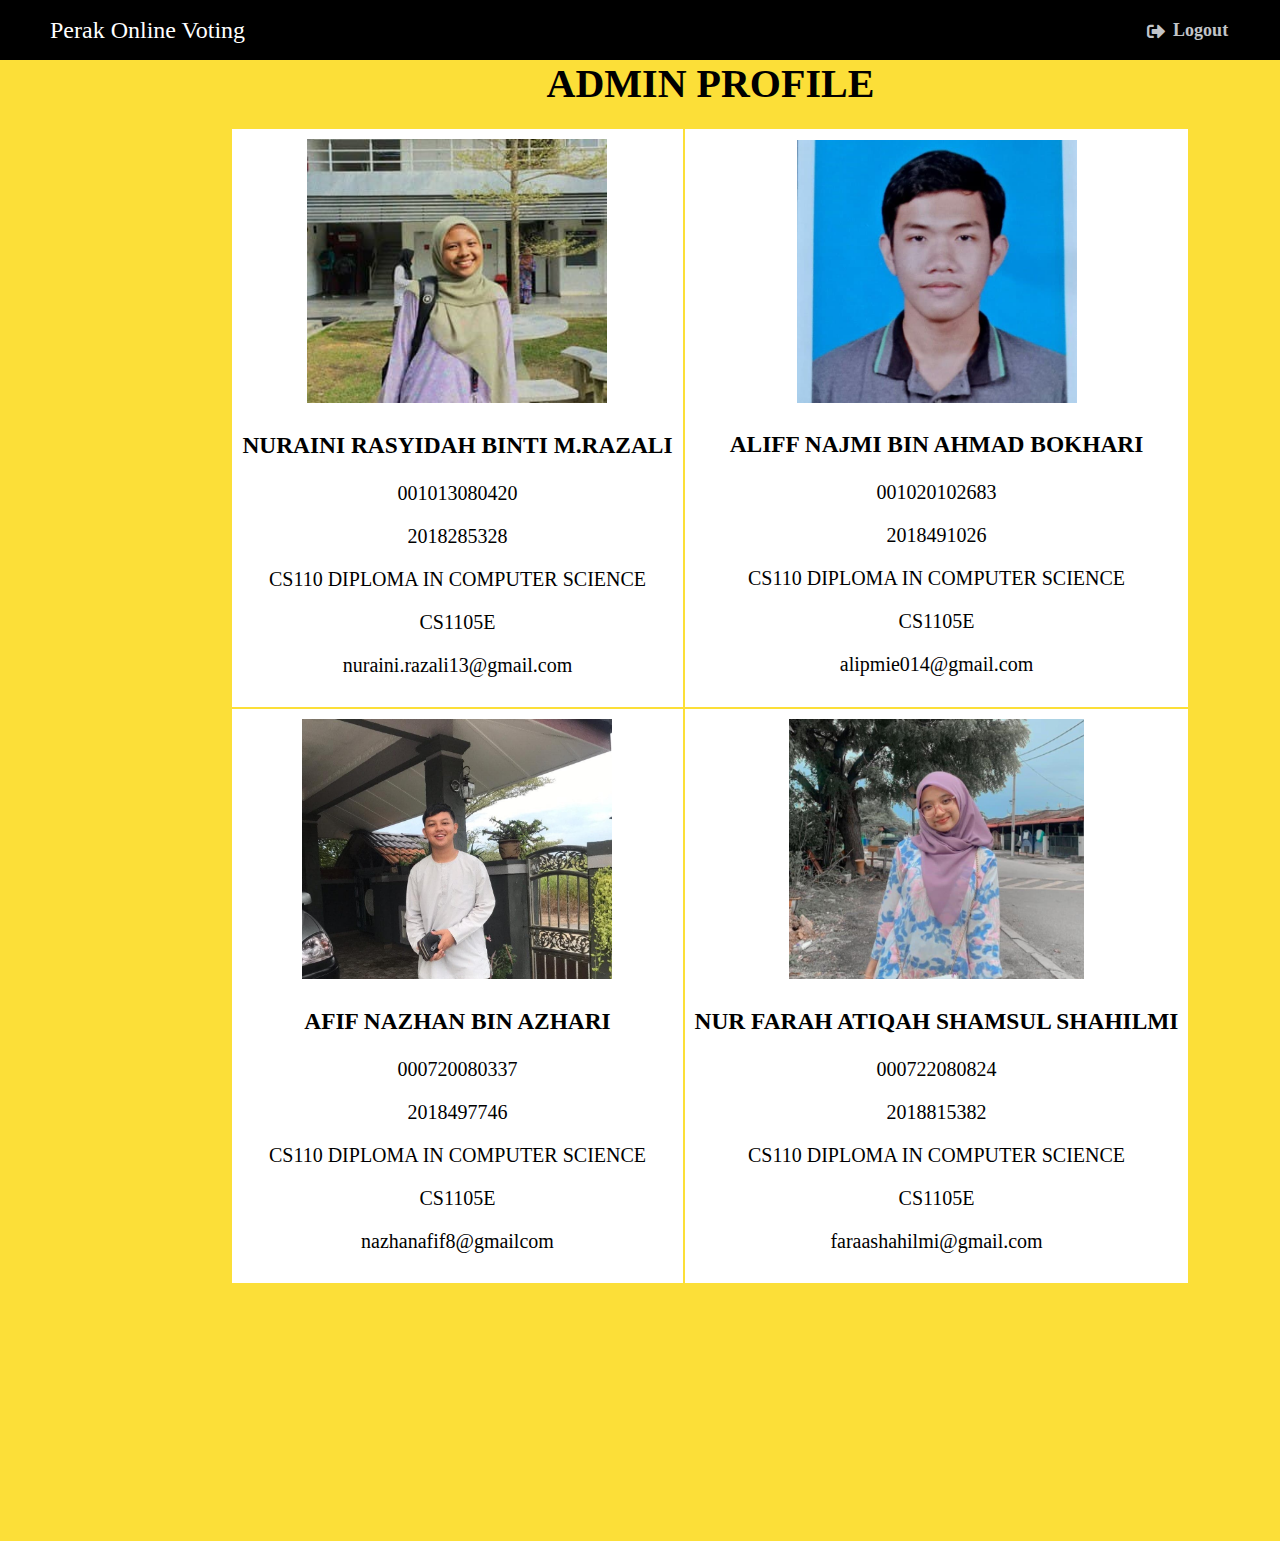
==== adminpro.html @ 9f9e4a39 "Add files via upload" ====
<!DOCTYPE html>
<html>
<head>
 <title>ADMIN</title>
 <meta name="viewport" content="width=device-width, initial-scale=1">
 <link rel="stylesheet" type="text/css" href="style.css">
 <link rel="stylesheet" href="https://use.fontawesome.com/releases/v5.7.1/css/all.css">
 <style type="text/css">
   .table1 caption{
       text-align: center;
       font-weight: bold;
       font-size: 40px;
       margin-bottom: 20px;
    }
    .table1{
       position: center;
       width: 1000px;
       margin-left: 18%;
       margin-bottom: 20%;
    }
    .table1 td{
       padding: 10px;
       font-size: 20px;
       text-align: center;
    }
    .table1 tr:nth-child(even){
        background-color: #fff;
    }
    .table1 tr:nth-child(odd){
       background-color: #fff;
    }
</style>
</head>
<body style="background-color: #fcdf38;">
 <div class="navtop">
  <a href="dashboardadmin.php"><h1>Perak Online Voting</h1></a>
  <a href="logoutadmin.php" style="margin-left: 65%;"><i class="fas fa-sign-out-alt"></i>Logout</a>
 </div>
 <div class="table1">
   <table>
   <caption>ADMIN PROFILE</caption>
   <tr>
    <td><img src="photo_2021-01-14_20-50-55.jpg" width="300px">
     <h3><p>NURAINI RASYIDAH BINTI M.RAZALI</p></h3>
     <p>001013080420</p>
     <p>2018285328</p>
     <p>CS110 DIPLOMA IN COMPUTER SCIENCE</p>
     <p>CS1105E</p>
     <p>nuraini.razali13@gmail.com</p>
    </td>

    <td><img src="photo_2021-01-14_20-50-52.jpg" width="280px">
     <h3><p>ALIFF NAJMI BIN AHMAD BOKHARI</p></h3>
     <p>001020102683</p>
     <p>2018491026</p>
     <p>CS110 DIPLOMA IN COMPUTER SCIENCE</p>
     <p>CS1105E</p>
     <p>alipmie014@gmail.com</p></td>
   </tr>
   <tr>
    <td><img src="photo_2021-01-14_20-50-47.jpg" width="310px">
     <h3><p>AFIF NAZHAN BIN AZHARI</p></h3>
     <p>000720080337</p>
     <p>2018497746</p>
     <p>CS110 DIPLOMA IN COMPUTER SCIENCE</p>
     <p>CS1105E</p>
     <p>nazhanafif8@gmailcom</p></td>

    <td><img src="photo_2021-01-14_20-50-51.jpg" width="295px">
     <h3><p>NUR FARAH ATIQAH SHAMSUL SHAHILMI</p></h3>
     <p>000722080824</p>
     <p>2018815382</p>
     <p>CS110 DIPLOMA IN COMPUTER SCIENCE</p>
     <p>CS1105E</p>
     <p>faraashahilmi@gmail.com</p></td>
   </tr>

  </table>
 </div>

</body>
</html>
---- style.css ----
*{
	box-sizing: border-box;
}
body {
  	margin: 0;
  	overflow-x: hidden;
}
.header {
	width: 35%;
	margin: 50px auto 0px;
	color: white;
	background: black;
	text-align: center;
	border: 1px solid black;
	border-bottom: none;
	border-radius: 10px 10px 0px 0px;
	padding: 10px 10px;
}
.former {
	width: 35%;
	margin: 0px auto;
	padding: 20px;
	border: 1px solid #f0f0f0;
	background: white;
	border-radius: 0px 0px 10px 10px;
}
.content {
	width: 35%;
	margin: 0px auto;
	padding: 20px;
	border: 1px solid white;
	background: white;
	border-radius: 0px 0px 10px 10px;
}
.input-group {
	margin: 10px 0px 10px 10px;
}
.input-group label {
	display: block;
	text-align: left;
	margin: 3px;
}
.input-group input {
	height: 30px;
	width: 90%;
	padding: 5px 10px;
	font-size: 16px;
	border-radius: 5px;
	border: 1px solid gray;
}
.btn {
    width: 30%;
	padding: 10px;
	font-size: 15px;
	color: white;
	background: black;
	border:none;
	border-radius: 5px;
}
.error {
	width: 92%;
	margin: 0px auto;
	padding: 10px;
	border: 1px solid #a94442;
	color: #a94442;
	background: #f2dede;
	border-radius: 5px;
	text-align: left;
}
.success {
	color: red;
	background: #ffbeab;
	border: 1px solid red;
	margin-bottom: 20px;
	padding-top: 0px;
    padding-bottom: 0px;
    margin-top: 20px;
}
.nav-area {
	float: right;
	list-style: none;
	margin-top: 30px;
	margin-right: 10px;

}
.nav-area li {
	display: inline-block;
}
.nav-area li a{
	color: black;
	text-decoration: none;
	padding: 10px 30px;
	font-family: poppins;
	font-size: 18px;
}
.nav-area li a:hover{
	background: #fff;
	color: #333;
}
.bg-img {
	background-image: url("Untitled design.png");
	height: 100vh;
	background-position: center;
	background-repeat: no-repeat;
	background-size: cover;
	position: relative;
}
.logo img{
	width: 120px;
	float: left;
	height: auto;
	margin-left: 50px;
}
.welcome-text {
	position: absolute;
	width: 600px;
	height: 300px;
	margin: 20% 30%;
	text-align: center;
}
.welcome-text h1{
	text-align: center;
	color: black;
	text-transform: uppercase;
	font-size: 60px;
}
.welcome-text a{
	border: 1px solid black;
	padding: 10px 25px;
	text-decoration: none;
	text-transform: uppercase;
	font-size: 18px;
	margin-top: 20px;
	display: inline-block;
	color: black;
}
.welcome-text a:hover{
	border: 1px solid white;
	background: white;
	color: black;
}
.footer{
	width:auto; 
	margin:0 auto; 
	background-color: #ffe8a5;
}
.bottom_addr {
	font-size: 20px;
	color: black;
	padding: 10px 0 15px 0;
	text-align:center; 
}
.pic-vid {
	float: left;
	margin-right:15px;
	margin-top: 200px;
	padding: 10px 25px;
}
.contact-form{
  	width: 500px;
  	margin: auto;
  	padding: 0 10px 10px;
  	overflow: hidden;
}
.contact-form-text{
 	display: block;
  	width: 100%;
  	box-sizing: border-box;
  	margin: 16px 0;
  	border: 0;
  	background: #111;
  	padding: 20px 40px;
 	outline: none;
 	color: #ddd;
 	transition: 0.5s;
 	margin-bottom: 10px;
}
.contact-form-text:focus{
 	box-shadow: 0 0 10px 4px #34495e;
}
textarea.contact-form-text{
  	resize: none;
  	height: 120px;
}
.contact-form-btn{
  	float: right;
  	border: 0;
  	background: black;
  	color: #fff;
  	padding: 12px 50px;
  	border-radius: 20px;
  	cursor: pointer;
  	transition: 0.5s;
}
.contact-form-btn:hover{
  	background: white;
  	color: black;
  	border: 1px solid black;
}
.text2 {
	position: absolute;
	width: 600px;
	height: 250px;
	margin: 13% 30%;
	text-align: center;
}
.text2 h1{
	text-align: center;
	color: black;
	text-transform: uppercase;
	font-size: 55px;
}
.footer1{
	width:auto; 
	margin:0 auto; 
	background-color: #ffe8a5;
}
.bottom_addr1 {
	font-size: 20px;
	color: black;
	padding: 150px 0 15px 0;
	text-align:center; 
}
.navtop {
	background-color: black;
	height: 60px;
	width: 100%;
	border: 0;
	display: flex;
	margin: 0 auto;
	width: 100%;
	height: 100; 
}
.navtop h1, a {
	display: inline-flex;
	align-items: center;
}
.navtop h1 {
	flex: 1;
	font-size: 24px;
	padding: 0;
	margin: 0;
	color: white;
	font-weight: normal;
	height: 50px;
    margin-left: 30px;
    font-family: "Times New Roman", Times, serif;
}
.navtop a {
	padding: 0 20px;
	text-decoration: none;
	color: #c1c4c8;
	font-weight: bold;
	margin-right: 30px;
    font-size: 18px
}
.navtop a i {
	padding: 2px 8px 0 0;
}
.navtop a:hover {
	color: white;
}
.choose {
	position: absolute;
    margin-left: 12%;
    margin-top: 5%;
    display: inline-block;
}
.btn1 {
	padding: 30px;
    font-size: 20px;
    color: white;
    background: black;
    border: none;
    border-radius: 25px;
    display: inline-block;
    text-align: center;
    align-items: flex-start;
}
.btn2 {
	padding: 30px 55px 30px 55px;
    font-size: 20px;
    color: white;
    background: black;
    border: none;
    border-radius: 25px;
    display: inline-block;
    text-align: center;
    align-items: flex-start;
}
.former1 {
	width: 50%;
	margin: 0px auto 10px;
	padding: 20px;
	border: 1px solid #f0f0f0;
	background: white;
	border-radius: 0px 0px 10px 10px;
}
.header1 {
	width: 50%;
	margin: 50px auto 0px;
	color: white;
	background: black;
	text-align: center;
	border: 1px solid black;
	border-bottom: none;
	border-radius: 10px 10px 0px 0px;
	padding: 10px 10px;
}
.btn3 {
	padding: 10px;
	font-size: 15px;
	color: white;
	background: black;
	border:none;
	border-radius: 5px;
	margin-left: 75%;
	width: 15%;
}
.input-group1 {
	margin: 0px 0px 0px 30px;
}
.input-group1 input {
	height: 30px;
	width: 70%;
	padding: 5px 10px;
	font-size: 16px;
	border-radius: 5px;
	border: 1px solid gray;
	margin-bottom: 10px;
}
.frame {
	width: 70%;
	margin: 40px auto 10px;
	padding: 20px;
	border: 1px solid #f0f0f0;
	background: white;
	border-radius: 10px 10px 10px 10px;
}
.choicearea {
	margin: 0px auto 0px 40%;
    align-content: inherit;
}
.choicearea p{
	display: contents;
	font-size: 20px;
}
.choicearea select {
	font-size: 15px;
}
.choose1 {
	position: absolute;
    margin-left: 25%;
    margin-top: 5%;
    display: inline-block;
}
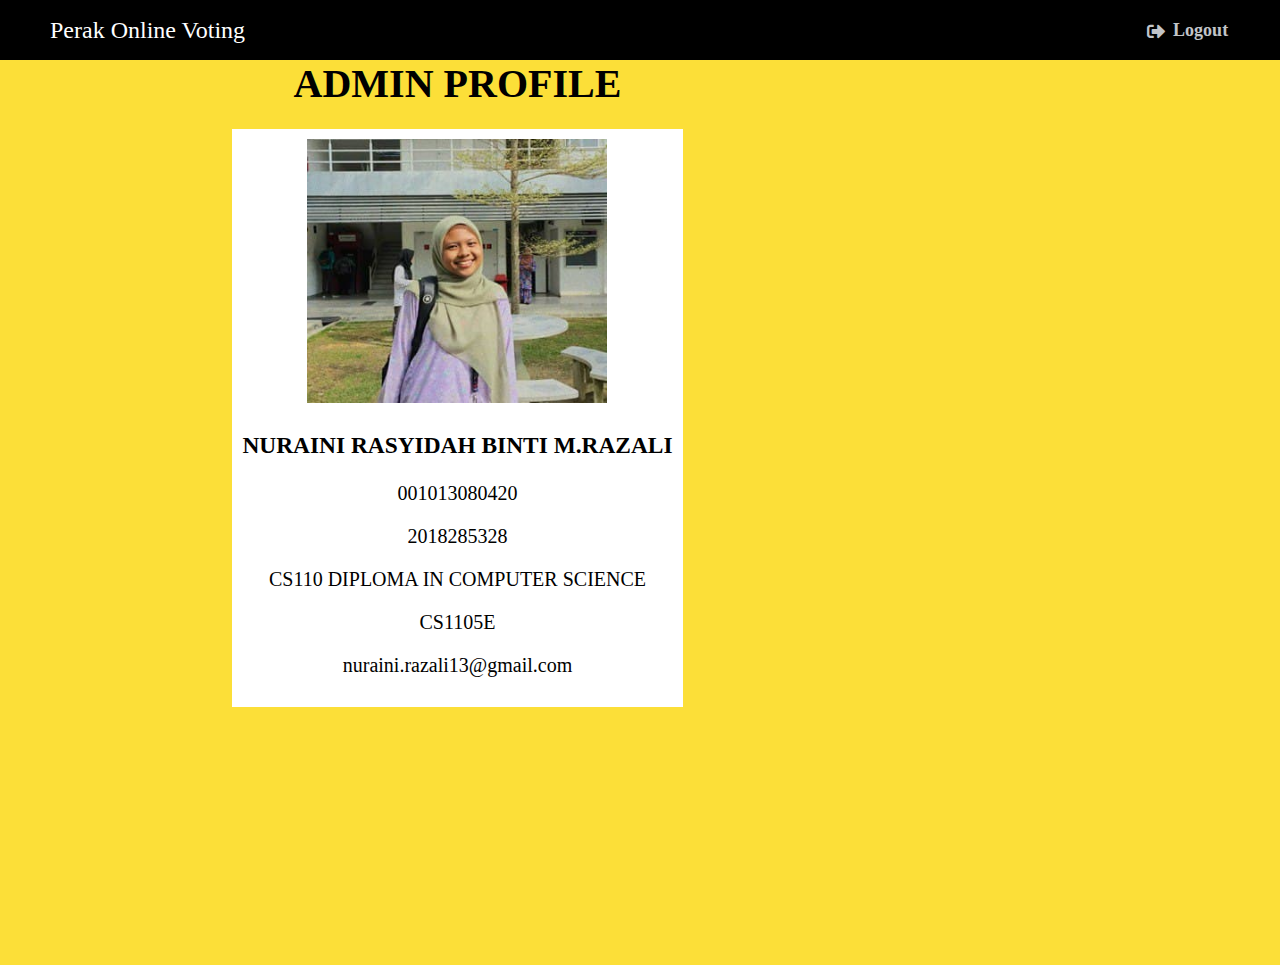
==== commit a3243c7f: "Update adminpro.html" ====
--- a/adminpro.html
+++ b/adminpro.html
@@ -48,35 +48,9 @@
      <p>CS1105E</p>
      <p>nuraini.razali13@gmail.com</p>
     </td>
-
-    <td><img src="photo_2021-01-14_20-50-52.jpg" width="280px">
-     <h3><p>ALIFF NAJMI BIN AHMAD BOKHARI</p></h3>
-     <p>001020102683</p>
-     <p>2018491026</p>
-     <p>CS110 DIPLOMA IN COMPUTER SCIENCE</p>
-     <p>CS1105E</p>
-     <p>alipmie014@gmail.com</p></td>
-   </tr>
-   <tr>
-    <td><img src="photo_2021-01-14_20-50-47.jpg" width="310px">
-     <h3><p>AFIF NAZHAN BIN AZHARI</p></h3>
-     <p>000720080337</p>
-     <p>2018497746</p>
-     <p>CS110 DIPLOMA IN COMPUTER SCIENCE</p>
-     <p>CS1105E</p>
-     <p>nazhanafif8@gmailcom</p></td>
-
-    <td><img src="photo_2021-01-14_20-50-51.jpg" width="295px">
-     <h3><p>NUR FARAH ATIQAH SHAMSUL SHAHILMI</p></h3>
-     <p>000722080824</p>
-     <p>2018815382</p>
-     <p>CS110 DIPLOMA IN COMPUTER SCIENCE</p>
-     <p>CS1105E</p>
-     <p>faraashahilmi@gmail.com</p></td>
-   </tr>
-
+    </tr>
   </table>
  </div>
 
 </body>
-</html>+</html>
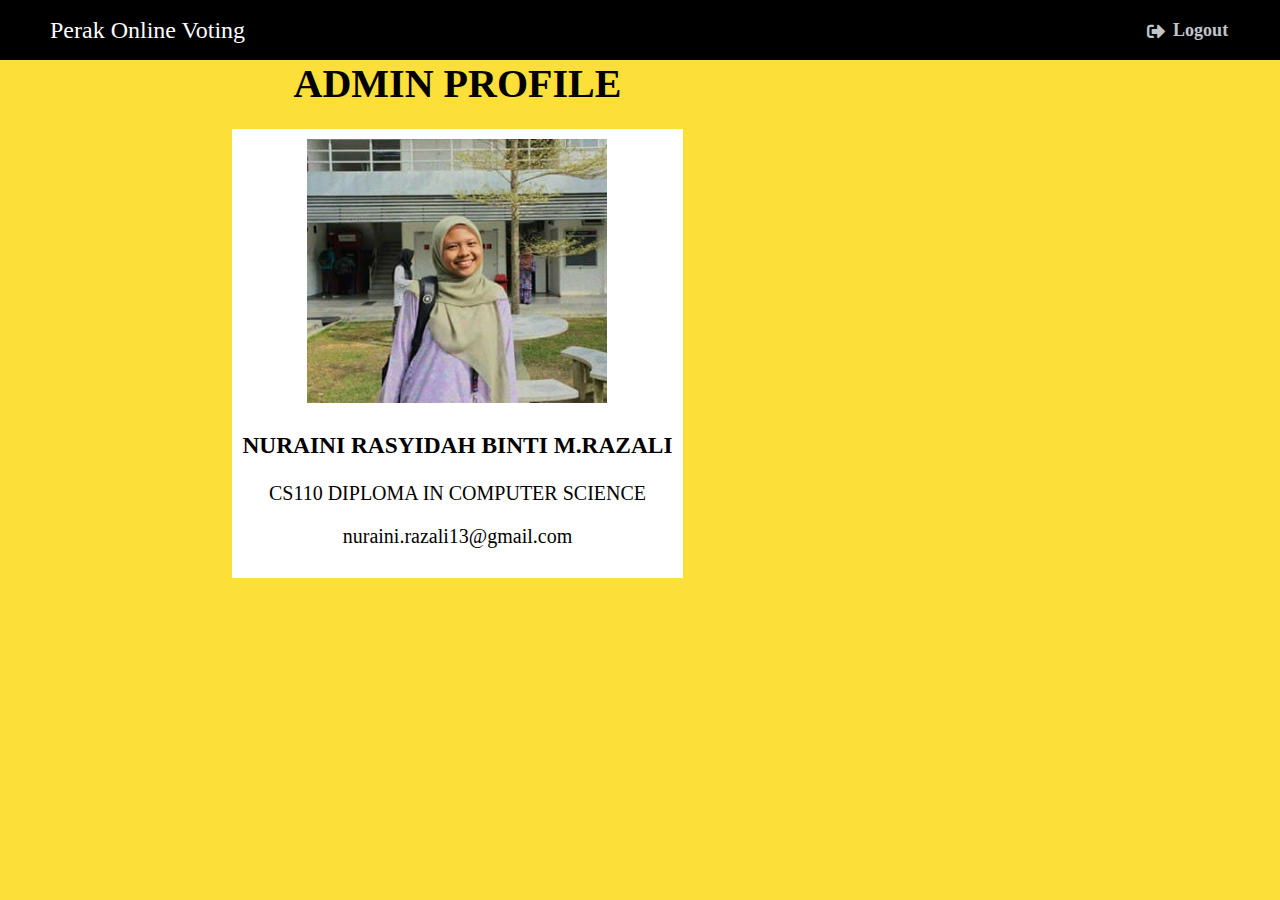
==== commit 0f600d99: "Update adminpro.html" ====
--- a/adminpro.html
+++ b/adminpro.html
@@ -42,10 +42,7 @@
    <tr>
     <td><img src="photo_2021-01-14_20-50-55.jpg" width="300px">
      <h3><p>NURAINI RASYIDAH BINTI M.RAZALI</p></h3>
-     <p>001013080420</p>
-     <p>2018285328</p>
      <p>CS110 DIPLOMA IN COMPUTER SCIENCE</p>
-     <p>CS1105E</p>
      <p>nuraini.razali13@gmail.com</p>
     </td>
     </tr>
